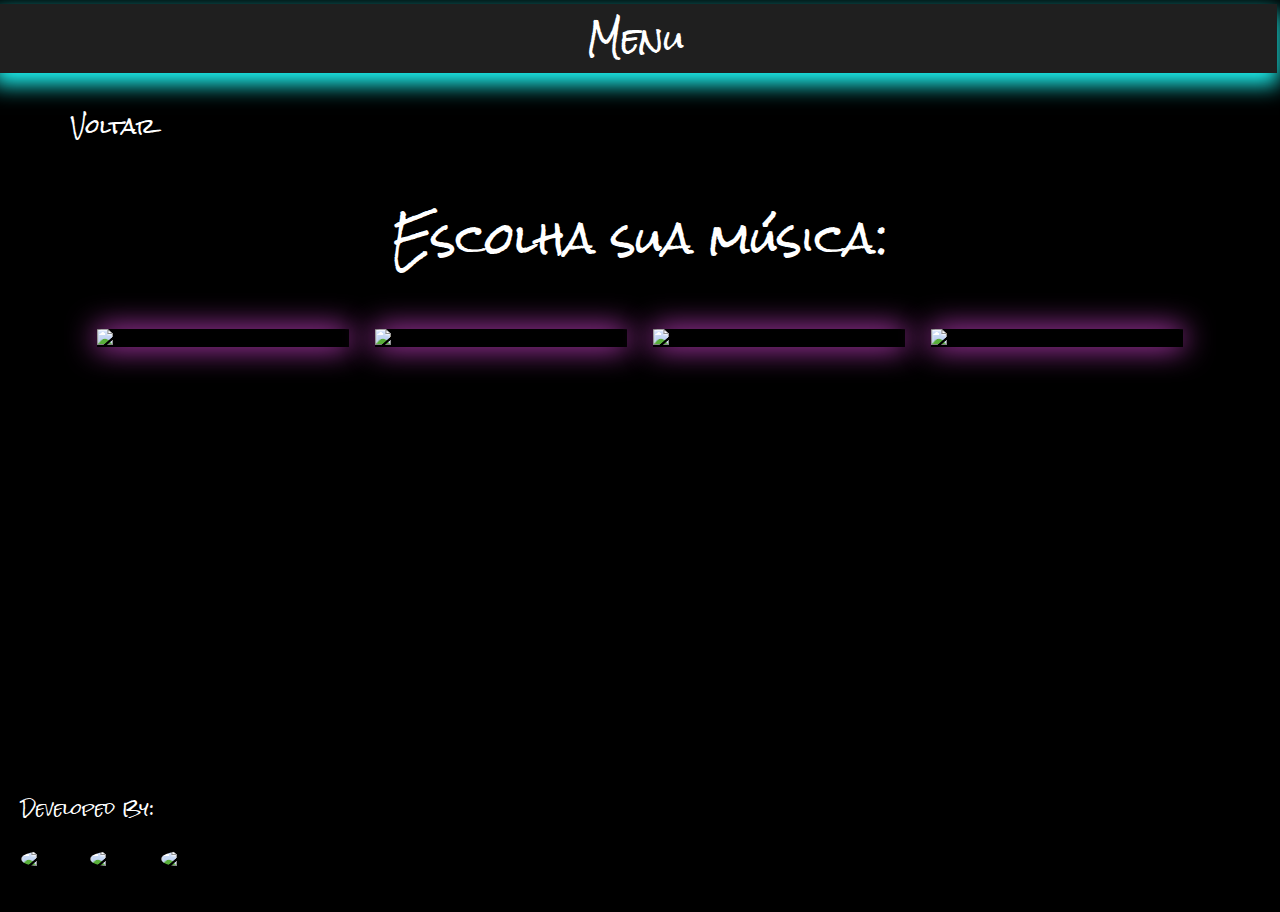
==== Web/menu.html @ 769369d9 "É pra estar tudo pronto" ====
<!DOCTYPE html>
<html lang="pt-br">
<head>
    <meta charset="UTF-8">
    <meta name="viewport" content="width=device-width, initial-scale=1.0">
    <link rel="preconnect" href="https://fonts.googleapis.com">
    <link rel="preconnect" href="https://fonts.gstatic.com" crossorigin>
    <link href="https://fonts.googleapis.com/css2?family=Rock+Salt&display=swap" rel="stylesheet">
    <link rel="stylesheet" href="style.css">
    <title>Menu</title>
</head>
<!-- Músicas: Walk This Way, Smells Like Teen Spirit, We Will Rock you, Highway to Hell, Seven Nation Army, The Man Who Sold The World, Come As You Are -->
<body id="menu">
    <header class="centralize">
        <h1 class="font">Menu</h1>
    </header> 
    <div class="voltar">
        <button class="font" onclick="window.location.href='index.html'">Voltar</button>
    </div>
    <div class="centralize" style="font-size: 130%;">
        <h1 class="font">Escolha sua música:</h1>
    </div>
    <div class="centralize">
        <img class="musics" id="sna" src="https://i1.sndcdn.com/artworks-000138749561-ssrtu1-t500x500.jpg" alt="Seven Nation Army">
        <img class="musics" id="caya" src="https://static.wixstatic.com/media/4c654f_712b6e211a76478fb8e9da9f640fff19~mv2.jpg/v1/fill/w_448,h_447,al_c,lg_1,q_80/4c654f_712b6e211a76478fb8e9da9f640fff19~mv2.jpg" alt="Come As you Are">
        <img class="musics" id="wwry" src="https://jotapilatti.com.br/wp-content/uploads/2024/03/Queen-1-e1711419951417.png" alt="We Will Rock You">
        <img class="musics" id="thdool" src="https://cdns-images.dzcdn.net/images/cover/7e25330c468696e8bca65050995d2fc7/1900x1900-000000-80-0-0.jpg" alt="The Happiest Days Of Our Lives">
    </div>
    <div class="positionPerfis">
        <h4 class="font">Developed By: </h4>
        <img class="perfis" onclick="window.open('https://github.com/sasa2754')" src="https://avatars.githubusercontent.com/u/160642163?v=4" alt="Sabrina">
        <img class="perfis" onclick="window.open('https://github.com/wallacin07')" src="https://avatars.githubusercontent.com/u/160606943?v=4" alt="Wallace">
        <img class="perfis" onclick="window.open('https://github.com/Nickyzz1')" src="https://avatars.githubusercontent.com/u/160642381?v=4" alt="Nicolle">
    </div>
    <script type="module" src="./script.js" defer></script>
</body>

</html>
---- Web/style.css ----
body {
    background-color: #000000;
    position: relative;
    height: 100vh;
    overflow: hidden;
}

header {
    margin-left: -1%;
    margin-right: 100%;
    margin-top: -0.3%;
    width: 101.4%;
    height: 4.3rem;
    background-color: rgb(31, 31, 31);
    box-shadow: 0 10px 20px 2px #1df2f0;
}

.font {
    color: white;
    font-family: "Rock Salt", cursive;
    font-weight: 400;
    font-style: normal;
}

.centralize {
    display: flex;
    justify-content: center;
    align-items: center;
}

.centralizeVertical {
    display: flex;
    position: absolute;
    top: 35%;
    left: 46%;
    transform: translate(-50%, -50%);
}

.musics {
    width: 20%;
    cursor: pointer;
    transition: transform 0.2s;
    margin: 1%;
    box-shadow: 0 0 30px #E94BE8;
    border-radius: 2%;
}

.musics:hover {
    transform: scale(1.3);
}

.positionPerfis {
    position: absolute;
    top: 85%;
    left: 1%;
}

.perfis {
    width: 3%;
    border-radius: 50%;
    cursor: pointer;
    transition: transform 0.2s;
}
.perfis:hover {
    transform: scale(1.3);
}


/* Contador do começo do jogo */
#countdown {
    font-size: 8rem;
    text-align: center;
    animation: pulse 1s infinite;
}

@keyframes pulse {
    0% {
        transform: scale(1);
        opacity: 1;
    }
    50% {
        transform: scale(1.2);
        opacity: 0.5;
    }
    100% {
        transform: scale(1);
        opacity: 1;
    }
}


.drums {
    position: absolute;
    top: 75.1%;
    left: 50%;
    transform: translate(-50%, -50%);
}

.belts {
    position: absolute;
    top: 75.1%;
    left: 50%;
    transform: translate(-50%, -50%);
}

.belt1 {
    width: 3.5rem;
    height: 115%; /* Ajuste a altura conforme necessário */
    background-color: black;
    box-shadow: 0 0 30px rgba(255, 0, 0, 0.61);
    position: absolute;
    top: -24.5rem; 
    left: 10%;
}

.belt2 {
    width: 3.5rem;
    height: 140%; /* Ajuste a altura conforme necessário */
    background-color: black;
    box-shadow: 0 0 30px rgba(255, 242, 0, 0.61);
    position: absolute;
    top: -24.5rem;
    left: 23%;
}

.belt3 {
    width: 3.5rem;
    height: 123%; /* Ajuste a altura conforme necessário */
    background-color: black;
    box-shadow: 0 0 30px rgba(38, 255, 0, 0.61);
    position: absolute;
    top: -24.5rem;
    left: 35%;
}

/* .belt4 {
    width: 3.5rem;
    height: 139.5%;
    background-color: black;
    box-shadow: 0 0 30px rgba(0, 242, 255, 0.61);
    position: absolute;
    top: -24.5rem;
    left: 46.3%;
} */

.belt5 {
    width: 3.5rem;
    height: 123%; /* Ajuste a altura conforme necessário */
    background-color: black;
    box-shadow: 0 0 30px rgba(0, 30, 255, 0.61);
    position: absolute;
    top: -24.5rem;
    left: 57%;
}

.belt6 {
    width: 3.5rem;
    height: 142%; /* Ajuste a altura conforme necessário */
    background-color: black;
    box-shadow: 0 0 30px rgba(157, 0, 255, 0.61);
    position: absolute;
    top: -24.5rem;
    left: 68%;
}

.belt7 {
    width: 3.5rem;
    height: 109%; /* Ajuste a altura conforme necessário */
    background-color: black;
    box-shadow: 0 0 30px rgba(255, 0, 221, 0.61);
    position: absolute;
    top: -24.5rem;
    left: 79%;
}

.voltar {
    margin-top: 1.5%;
    margin-left: 1%;
}


/* Declaração do estilo dos discos */
#container {
  /* position: relative; */
  width: 100%;
  /* height: 100vh; */
  overflow: hidden;
  /* display: flex;
  justify-content: center;
  align-items: center; */
}

.circle {
    position: absolute;
    width: 50px;
    /* height: 50px; */
    border-radius: 50%;
    transition: top 3s linear;
    opacity: 100%;
}

/* Define as cores dos círculos */
.circle1 { background-color: rgba(255, 0, 0); height: 50px;}
.circle2 { background-color: rgba(255, 242, 0); height: 50px;}
.circle3 { background-color: rgba(38, 255, 0); height: 50px;}
.circle4 { background-color: rgba(255, 0, 221); height: 50px;}
.circle5 { background-color: rgba(0, 30, 255); height: 50px;}
.circle6 { background-color: rgba(157, 0, 255);  height: 50px;}
/* .circle7 { background-color: rgba(255, 0, 221, 0.61); top: -24.5rem; left: 79%; height: 50px;} */

/* Design do input do index */
.input {
  position: absolute;
  /* max-width: 300px; */
  height: 70px;
  width: 50%;
  outline: none;
  font-size: 20px;
  border-radius: 5px;
  padding-left: 15px;
  /* border: 1px solid #ccc; */
  /* border-bottom-width: 2px; */
  transition: all 0.3s ease;
  top: 45%;
  left: 25%;
}

.input:valid {
  border-color: #08ddd9;
  color: #000000;
  box-shadow: 2px 2px 8px 1px #31e8e4;
}

.input:invalid {
  border-color: #ef07ef;
  color: #000000;
  box-shadow: 2px 2px 8px 1px #e762e7;
  /* translate: -8px 8px 0px 0px; */
}

.text {
  margin-top: 20px;
  color: black;
}

/* Posição do Digite seu nome para jogar */
.digitePosition {
  position: absolute;
  top: 28%;
  left: 27.5%;
  font-size: 25px;
}

.pontuacaoPosition {
  font-size: 30px;
}

.botaoPontuacao { 
  position: absolute;
  top: 90%;
  left: 85%;
}

/* Design do botão de jogar */
.jogarPosition {
  position: absolute;
  top: 55%;
  left: 42%;
}


/* Design do lindo botão de voltar */
button,button::after {
  padding: 10px 50px;
  font-size: 20px;
  border: none;
  border-radius: 5px;
  color: white;
  background-color: transparent;
  position: relative;
}

button::after {
  --move1: inset(50% 50% 50% 50%);
  --move2: inset(31% 0 40% 0);
  --move3: inset(39% 0 15% 0);
  --move4: inset(45% 0 40% 0);
  --move5: inset(45% 0 6% 0);
  --move6: inset(14% 0 61% 0);
  clip-path: var(--move1);
  content: 'Drums';
  position: absolute;
  top: 0;
  left: 0;
  right: 0;
  bottom: 0;
  display: block;
}

button:hover::after {
  animation: glitch_4011 1s;
  text-shadow: 10 10px 10px black;
  animation-timing-function: steps(2, end);
  text-shadow: -3px -3px 0px #1df2f0, 3px 3px 0px #E94BE8;
  background-color: transparent;
  border: 3px solid rgb(0, 255, 213);
}

button:hover {
  text-shadow: -1px -1px 0px #1df2f0, 1px 1px 0px #E94BE8;
}

button:hover {
  background-color: transparent;
  border: 1px solid rgb(0, 255, 213);
  box-shadow: 0px 10px 10px -10px rgb(0, 255, 213);
}

@keyframes glitch_4011 {
  0% {
    clip-path: var(--move1);
    transform: translate(0px,-10px);
  }

  10% {
    clip-path: var(--move2);
    transform: translate(-10px,10px);
  }

  20% {
    clip-path: var(--move3);
    transform: translate(10px,0px);
  }

  30% {
    clip-path: var(--move4);
    transform: translate(-10px,10px);
  }

  40% {
    clip-path: var(--move5);
    transform: translate(10px,-10px);
  }

  50% {
    clip-path: var(--move6);
    transform: translate(-10px,10px);
  }

  60% {
    clip-path: var(--move1);
    transform: translate(10px,-10px);
  }

  70% {
    clip-path: var(--move3);
    transform: translate(-10px,10px);
  }

  80% {
    clip-path: var(--move2);
    transform: translate(10px,-10px);
  }

  90% {
    clip-path: var(--move4);
    transform: translate(-10px,10px);
  }

  100% {
    clip-path: var(--move1);
    transform: translate(0);
  }
}
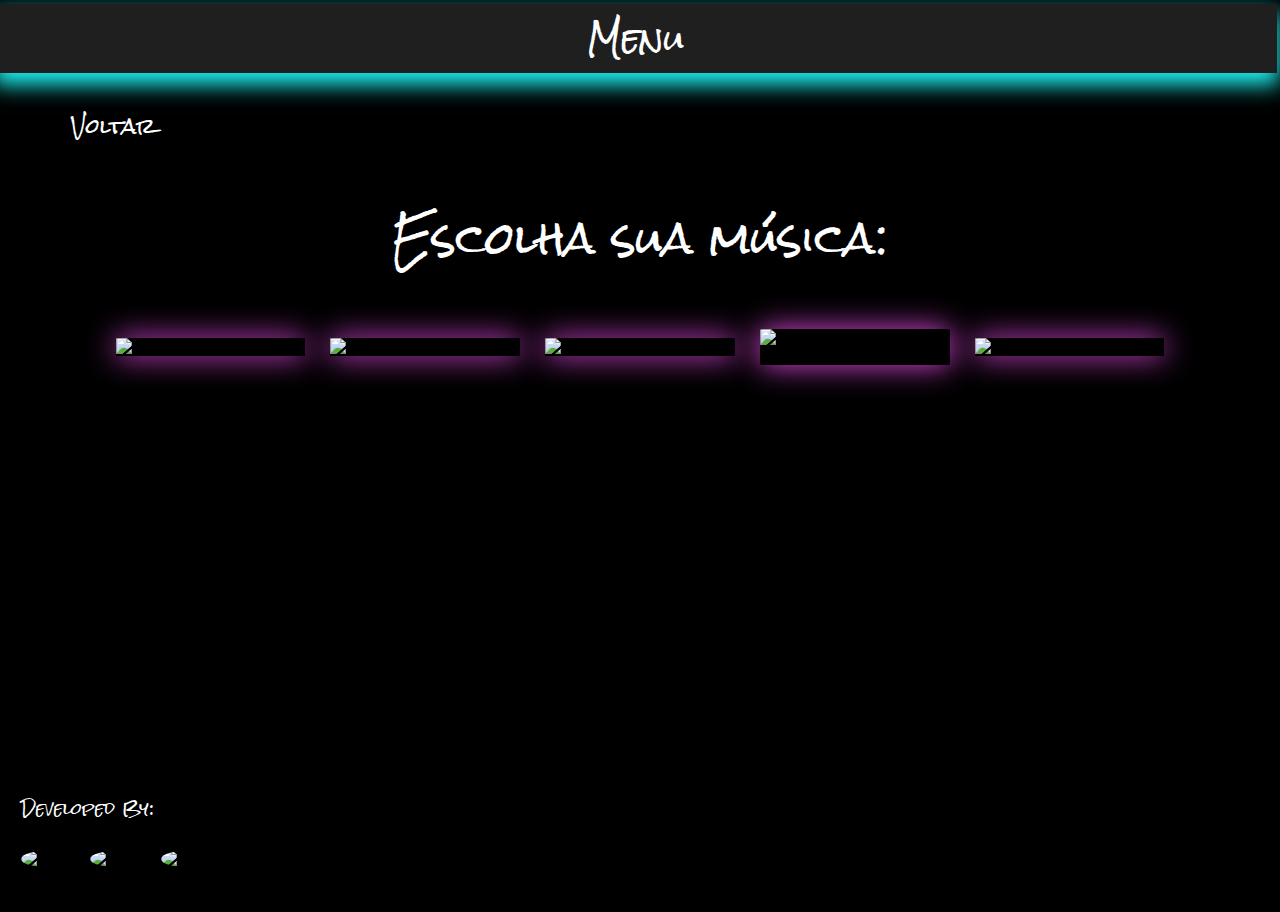
==== commit 946a375d: "nyah" ====
--- a/Web/menu.html
+++ b/Web/menu.html
@@ -25,6 +25,7 @@
         <img class="musics" id="caya" src="https://static.wixstatic.com/media/4c654f_712b6e211a76478fb8e9da9f640fff19~mv2.jpg/v1/fill/w_448,h_447,al_c,lg_1,q_80/4c654f_712b6e211a76478fb8e9da9f640fff19~mv2.jpg" alt="Come As you Are">
         <img class="musics" id="wwry" src="https://jotapilatti.com.br/wp-content/uploads/2024/03/Queen-1-e1711419951417.png" alt="We Will Rock You">
         <img class="musics" id="thdool" src="https://cdns-images.dzcdn.net/images/cover/7e25330c468696e8bca65050995d2fc7/1900x1900-000000-80-0-0.jpg" alt="The Happiest Days Of Our Lives">
+        <img class="musics" id="nc" src="https://encrypted-tbn0.gstatic.com/images?q=tbn:ANd9GcQaQKQI3wpUDJqX-jJWr8g_vOcFdjb2cV3NwA&sjpg" alt="Nyah Cat">
     </div>
     <div class="positionPerfis">
         <h4 class="font">Developed By: </h4>
--- a/Web/style.css
+++ b/Web/style.css
@@ -37,7 +37,7 @@
 }
 
 .musics {
-    width: 20%;
+    width: 15%;
     cursor: pointer;
     transition: transform 0.2s;
     margin: 1%;
@@ -143,27 +143,27 @@
     left: 46.3%;
 } */
 
+.belt4 {
+    width: 3.5rem;
+    height: 123%; /* Ajuste a altura conforme necessário */
+    background-color: black;
+    box-shadow: 0 0 30px rgba(0, 30, 255, 0.61);
+    position: absolute;
+    top: -24.5rem;
+    left: 57%;
+}
+
 .belt5 {
     width: 3.5rem;
-    height: 123%; /* Ajuste a altura conforme necessário */
-    background-color: black;
-    box-shadow: 0 0 30px rgba(0, 30, 255, 0.61);
-    position: absolute;
-    top: -24.5rem;
-    left: 57%;
+    height: 142%; /* Ajuste a altura conforme necessário */
+    background-color: black;
+    box-shadow: 0 0 30px rgba(157, 0, 255, 0.61);
+    position: absolute;
+    top: -24.5rem;
+    left: 68%;
 }
 
 .belt6 {
-    width: 3.5rem;
-    height: 142%; /* Ajuste a altura conforme necessário */
-    background-color: black;
-    box-shadow: 0 0 30px rgba(157, 0, 255, 0.61);
-    position: absolute;
-    top: -24.5rem;
-    left: 68%;
-}
-
-.belt7 {
     width: 3.5rem;
     height: 109%; /* Ajuste a altura conforme necessário */
     background-color: black;
@@ -203,10 +203,10 @@
 .circle1 { background-color: rgba(255, 0, 0); height: 50px;}
 .circle2 { background-color: rgba(255, 242, 0); height: 50px;}
 .circle3 { background-color: rgba(38, 255, 0); height: 50px;}
-.circle4 { background-color: rgba(255, 0, 221); height: 50px;}
-.circle5 { background-color: rgba(0, 30, 255); height: 50px;}
-.circle6 { background-color: rgba(157, 0, 255);  height: 50px;}
-/* .circle7 { background-color: rgba(255, 0, 221, 0.61); top: -24.5rem; left: 79%; height: 50px;} */
+/* .circle4 { background-color: rgba(255, 0, 221); height: 50px;} */
+.circle4 { background-color: rgba(0, 30, 255); height: 50px;}
+.circle5 { background-color: rgba(157, 0, 255);  height: 50px;}
+.circle6 { background-color: rgba(255, 0, 221); height: 50px;}
 
 /* Design do input do index */
 .input {
